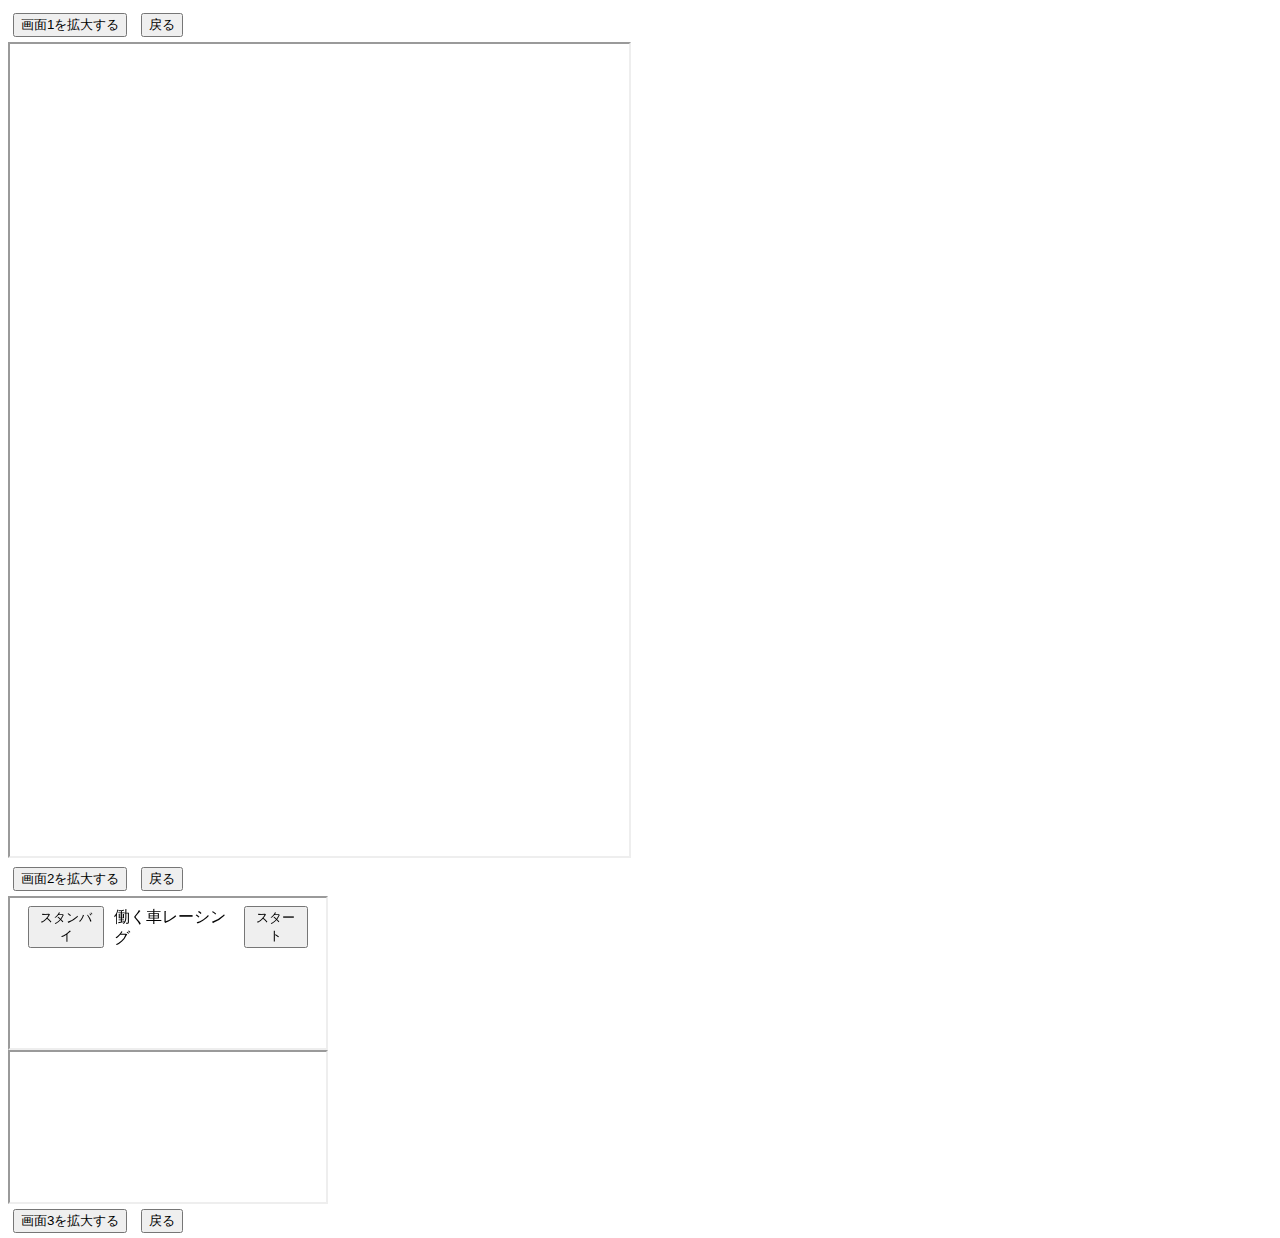
==== index.html @ 14fe41be "Update index.html" ====
<!DOCTYPE html>
<html lang="ja">
<head>
    <meta charset="UTF-8">
    <meta name="viewport" content="width=device-width, initial-scale=1.0">
    <title>Document</title>
</head>
<body>
    <!-- <h3>リンク集</h3> -->
    <div class="parent">
        <div class="A">
            <input type="button" id = "1" value="画面1を拡大する" class="btn">
            <input type="button" id = "A" value="戻る" class="btn re">
            <iframe class="halfLeft" src="https://dig.codechrysalis.io/"></iframe>
        <div class="B">
            <div class="upper">
                <input type="button" id = "2" value="画面2を拡大する" class="btn">
                <input type="button" id = "B" value="戻る" class="btn re">
                <iframe class="upperRight" src="https://shinnosuke-nakayama.github.io/Shinnosuke-Nakayama.fnd34/carrace.html"></iframe>
            </div>
            <div class="lower">
                <iframe class="lowerRight" src="https://shinnosuke-nakayama.github.io/Shinnosuke-Nakayama.fnd34/contents.html"></iframe>
                <input type="button" id = "3" value="画面3を拡大する" class="btn">
                <input type="button" id = "C" value="戻る" class="btn re">
            </div>
    </div>
    <link rel="stylesheet" href="style.css">
    <script src="script.js"></script>
</body>
</html>
---- style.css ----
html {
    height: 95%;
}

body {
    height: 100%;
}

h1 {
    text-align: center;
}

.parent {
    display: flex;
    height: 100%;
}

.A,.B {
    width: 50%;
}

.upper,.lower {
    height: 50%;
}

.halfLeft {
    width: 98%;
    height: 95%;
}

.upperRight,.lowerRight {
    display: block;
    width: 100%;
    height: 90%;
}

.btn {
    margin: 5px;
    /* margin-right: 25px; */
}
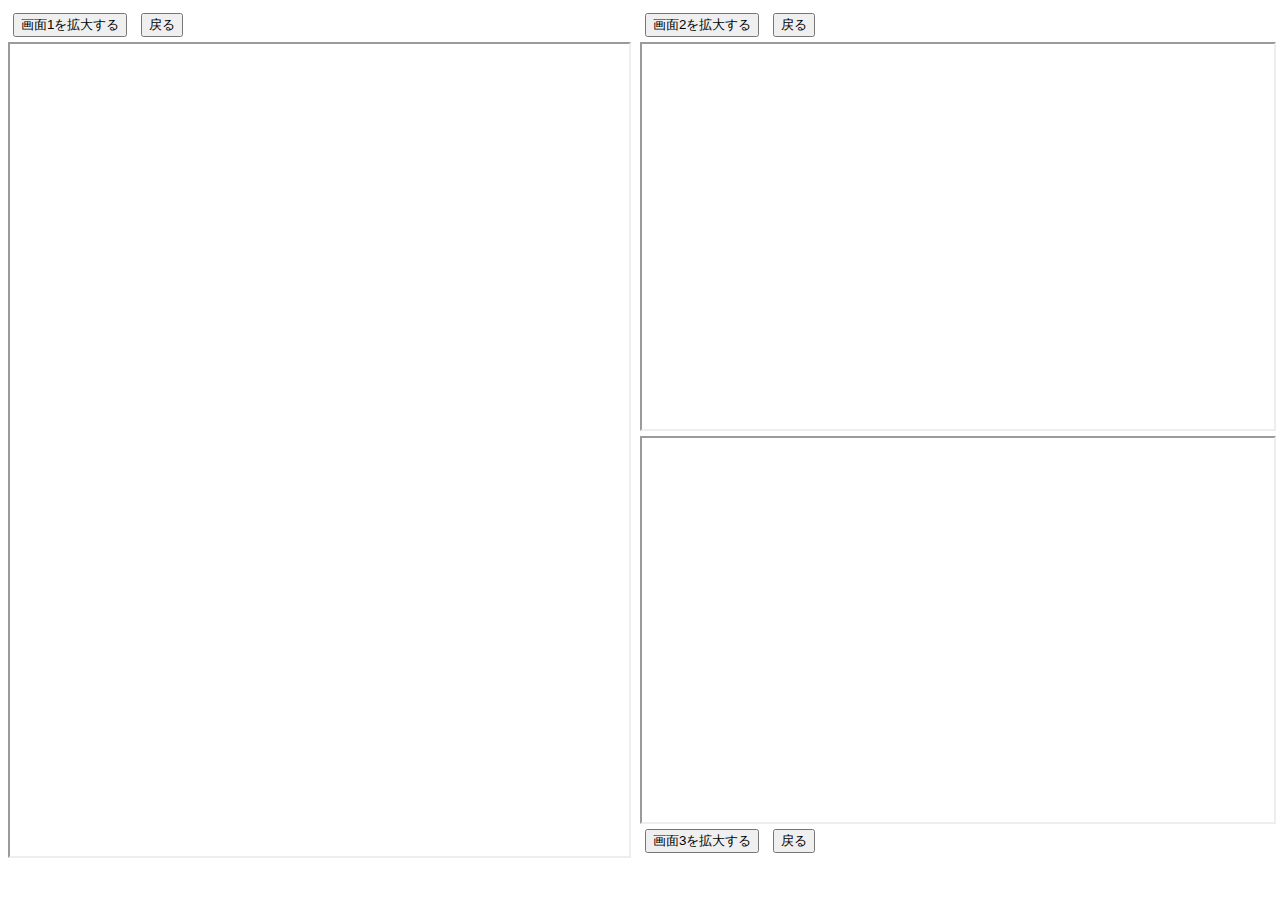
==== commit bdfcc050: "Add files via upload" ====
--- a/index.html
+++ b/index.html
@@ -11,15 +11,16 @@
         <div class="A">
             <input type="button" id = "1" value="画面1を拡大する" class="btn">
             <input type="button" id = "A" value="戻る" class="btn re">
-            <iframe class="halfLeft" src="https://dig.codechrysalis.io/"></iframe>
+            <iframe class="halfLeft" src="https://www.youtube.com/embed/C4esCK6_v_4?si=jKFksRSAbgVD3Xet"></iframe>
+        </div>
         <div class="B">
             <div class="upper">
                 <input type="button" id = "2" value="画面2を拡大する" class="btn">
                 <input type="button" id = "B" value="戻る" class="btn re">
-                <iframe class="upperRight" src="https://shinnosuke-nakayama.github.io/Shinnosuke-Nakayama.fnd34/carrace.html"></iframe>
+                <iframe class="upperRight" src="C:\Users\nakay\Desktop\発表\carlace\index.html"></iframe>
             </div>
             <div class="lower">
-                <iframe class="lowerRight" src="https://shinnosuke-nakayama.github.io/Shinnosuke-Nakayama.fnd34/contents.html"></iframe>
+                <iframe class="lowerRight" src="https://dig.codechrysalis.io/"></iframe>
                 <input type="button" id = "3" value="画面3を拡大する" class="btn">
                 <input type="button" id = "C" value="戻る" class="btn re">
             </div>
@@ -27,4 +28,4 @@
     <link rel="stylesheet" href="style.css">
     <script src="script.js"></script>
 </body>
-</html>
+</html>--- a/style.css
+++ b/style.css
@@ -1,40 +1,40 @@
-html {
-    height: 95%;
-}
-
-body {
-    height: 100%;
-}
-
-h1 {
-    text-align: center;
-}
-
-.parent {
-    display: flex;
-    height: 100%;
-}
-
-.A,.B {
-    width: 50%;
-}
-
-.upper,.lower {
-    height: 50%;
-}
-
-.halfLeft {
-    width: 98%;
-    height: 95%;
-}
-
-.upperRight,.lowerRight {
-    display: block;
-    width: 100%;
-    height: 90%;
-}
-
-.btn {
-    margin: 5px;
-    /* margin-right: 25px; */
-}
+html {
+    height: 95%;
+}
+
+body {
+    height: 100%;
+}
+
+h1 {
+    text-align: center;
+}
+
+.parent {
+    display: flex;
+    height: 100%;
+}
+
+.A,.B {
+    width: 50%;
+}
+
+.upper,.lower {
+    height: 50%;
+}
+
+.halfLeft {
+    width: 98%;
+    height: 95%;
+}
+
+.upperRight,.lowerRight {
+    display: block;
+    width: 100%;
+    height: 90%;
+}
+
+.btn {
+    margin: 5px;
+    /* margin-right: 25px; */
+}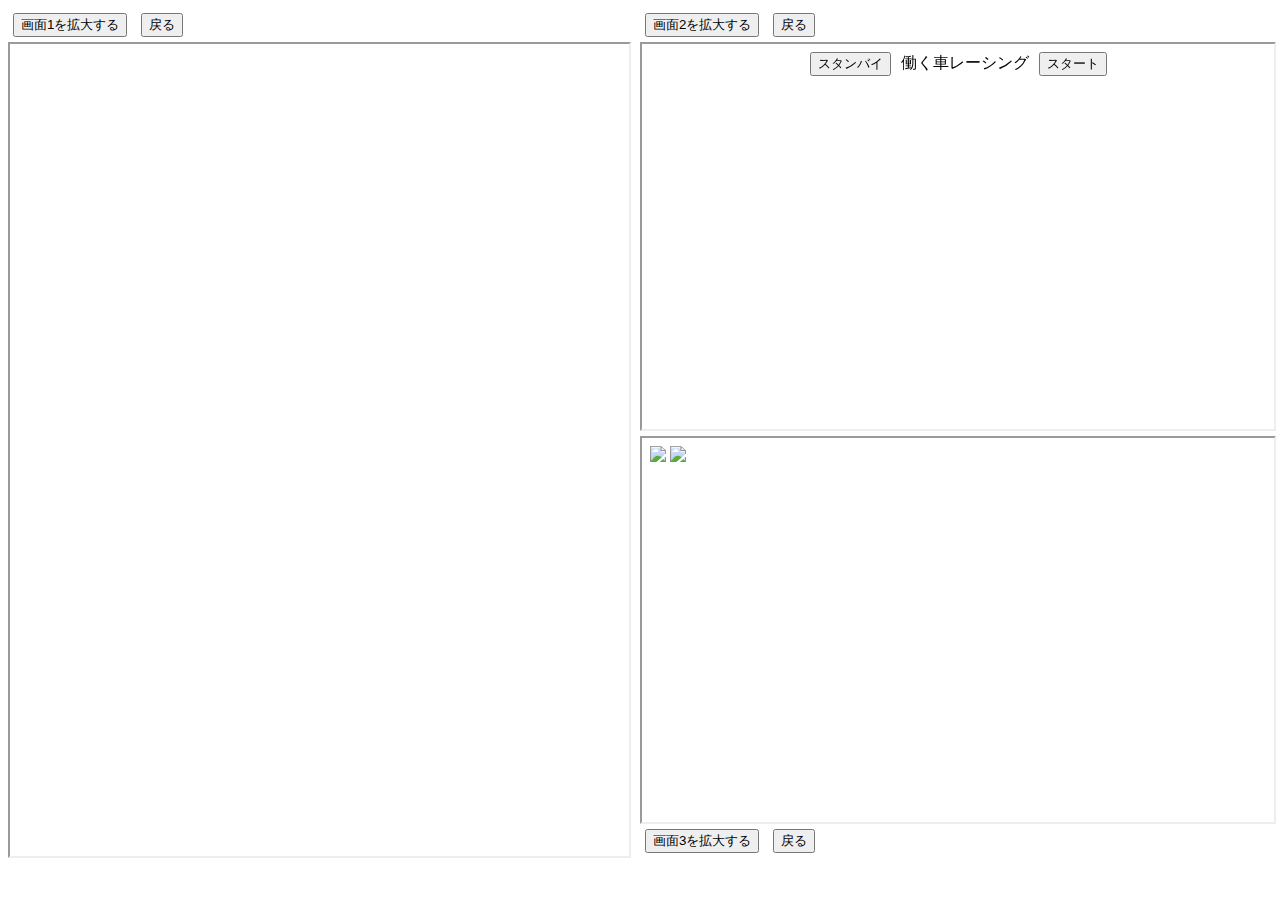
==== commit d32e6acb: "Update index.html" ====
--- a/index.html
+++ b/index.html
@@ -11,16 +11,16 @@
         <div class="A">
             <input type="button" id = "1" value="画面1を拡大する" class="btn">
             <input type="button" id = "A" value="戻る" class="btn re">
-            <iframe class="halfLeft" src="https://www.youtube.com/embed/C4esCK6_v_4?si=jKFksRSAbgVD3Xet"></iframe>
+            <iframe class="halfLeft" src="https://dig.codechrysalis.io/"></iframe>
         </div>
         <div class="B">
             <div class="upper">
                 <input type="button" id = "2" value="画面2を拡大する" class="btn">
                 <input type="button" id = "B" value="戻る" class="btn re">
-                <iframe class="upperRight" src="C:\Users\nakay\Desktop\発表\carlace\index.html"></iframe>
+                <iframe class="upperRight" src="https://shinnosuke-nakayama.github.io/Shinnosuke-Nakayama.fnd34/carrace.html"></iframe>
             </div>
             <div class="lower">
-                <iframe class="lowerRight" src="https://dig.codechrysalis.io/"></iframe>
+                <iframe class="lowerRight" src="https://shinnosuke-nakayama.github.io/Shinnosuke-Nakayama.fnd34/contents.html"></iframe>
                 <input type="button" id = "3" value="画面3を拡大する" class="btn">
                 <input type="button" id = "C" value="戻る" class="btn re">
             </div>
@@ -28,4 +28,4 @@
     <link rel="stylesheet" href="style.css">
     <script src="script.js"></script>
 </body>
-</html>+</html>
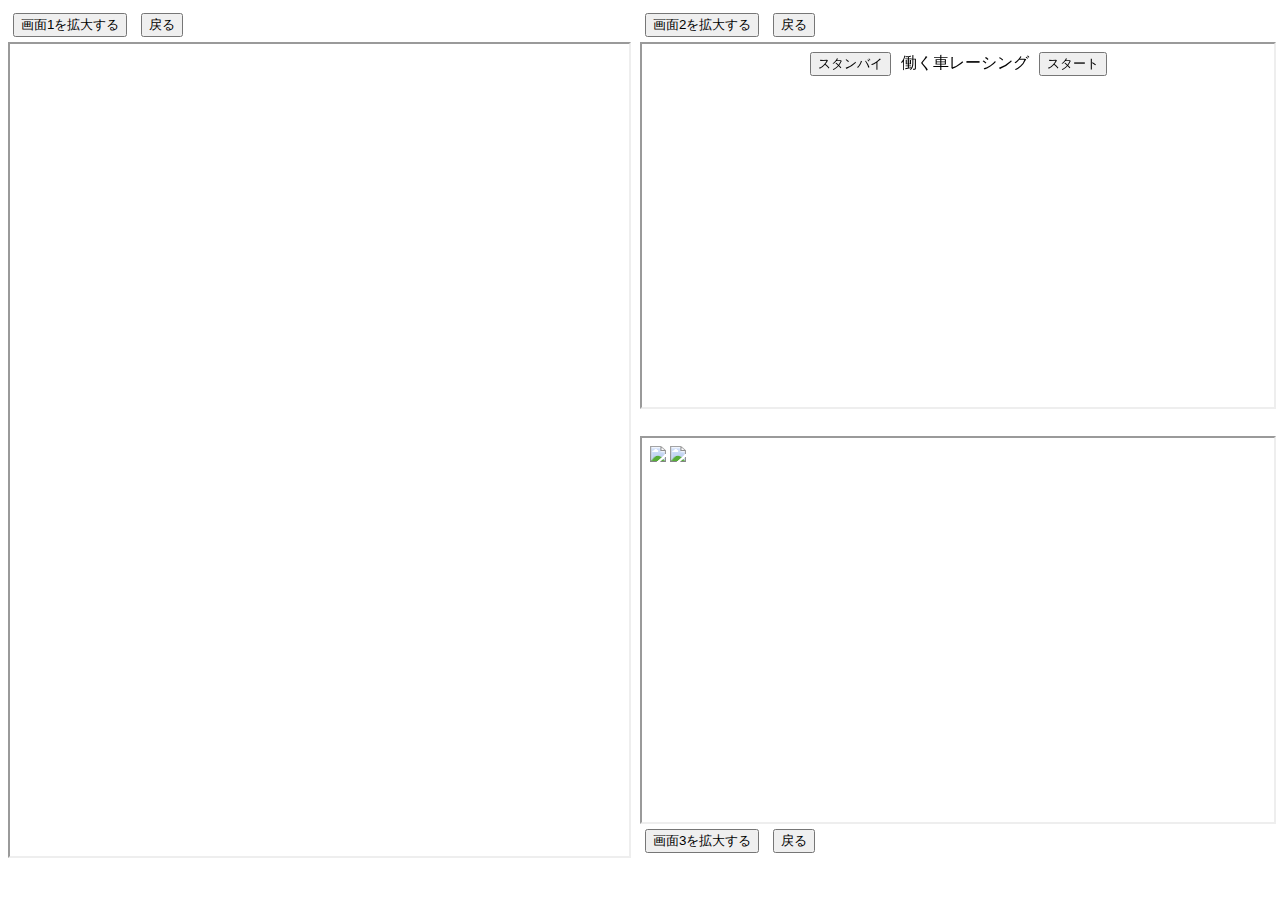
==== commit 48bc2f2e: "Update index.html" ====
--- a/index.html
+++ b/index.html
@@ -3,10 +3,9 @@
 <head>
     <meta charset="UTF-8">
     <meta name="viewport" content="width=device-width, initial-scale=1.0">
-    <title>Document</title>
+    <title>PresenContent</title>
 </head>
 <body>
-    <!-- <h3>リンク集</h3> -->
     <div class="parent">
         <div class="A">
             <input type="button" id = "1" value="画面1を拡大する" class="btn">
--- a/style.css
+++ b/style.css
@@ -27,14 +27,19 @@
     width: 98%;
     height: 95%;
 }
-
-.upperRight,.lowerRight {
+    
+.upperRight {
     display: block;
     width: 100%;
-    height: 90%;
+    height: 85%;
+}
+
+.lowerRight {
+    display: block;
+    width: 100%;
+     height: 90%;
 }
 
 .btn {
     margin: 5px;
-    /* margin-right: 25px; */
-}+}
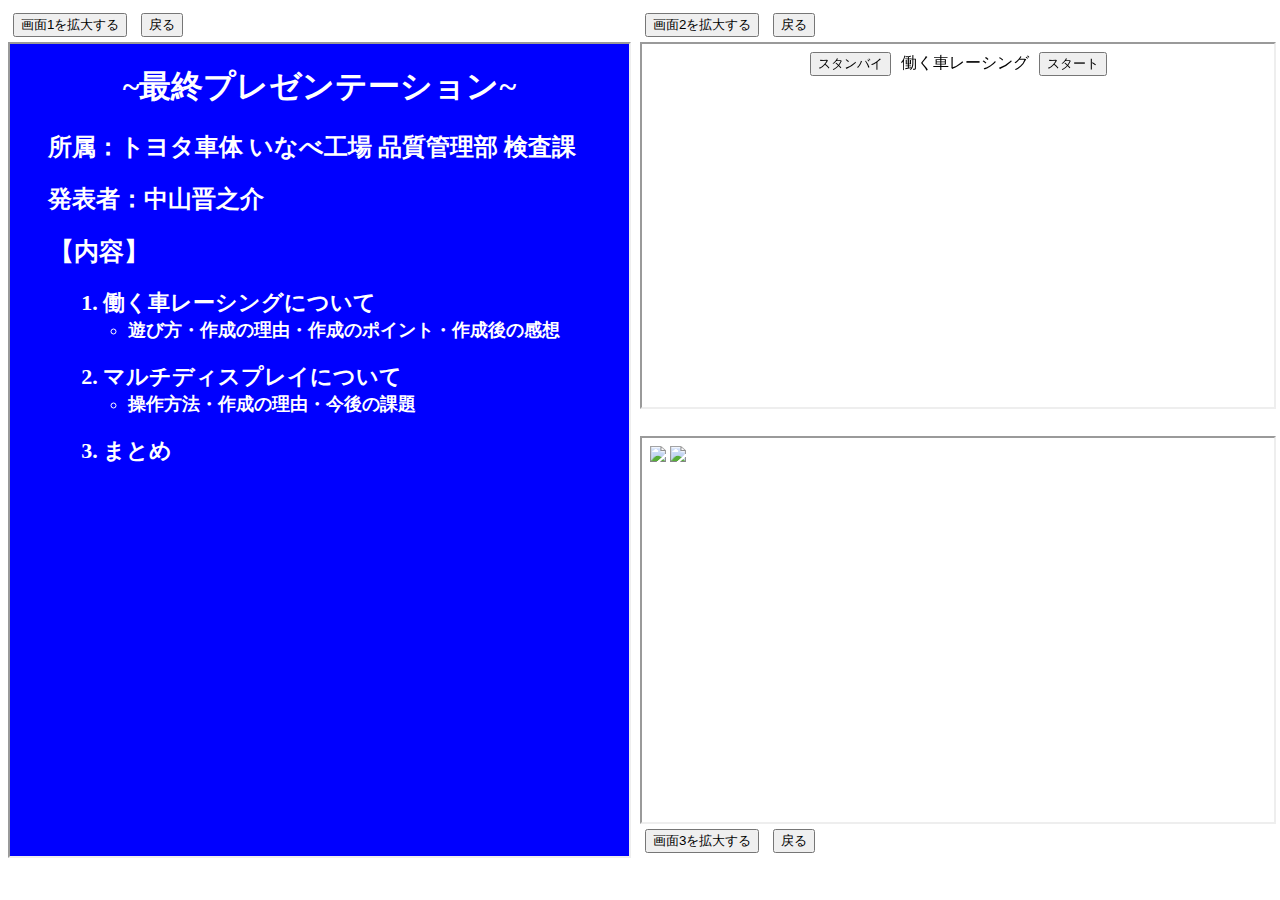
==== commit 0e027a4d: "Update index.html" ====
--- a/index.html
+++ b/index.html
@@ -10,7 +10,7 @@
         <div class="A">
             <input type="button" id = "1" value="画面1を拡大する" class="btn">
             <input type="button" id = "A" value="戻る" class="btn re">
-            <iframe class="halfLeft" src="https://dig.codechrysalis.io/"></iframe>
+            <iframe class="halfLeft" src="https://shinnosuke-nakayama.github.io/Shinnosuke-Nakayama.fnd34/schedule.html"></iframe>
         </div>
         <div class="B">
             <div class="upper">
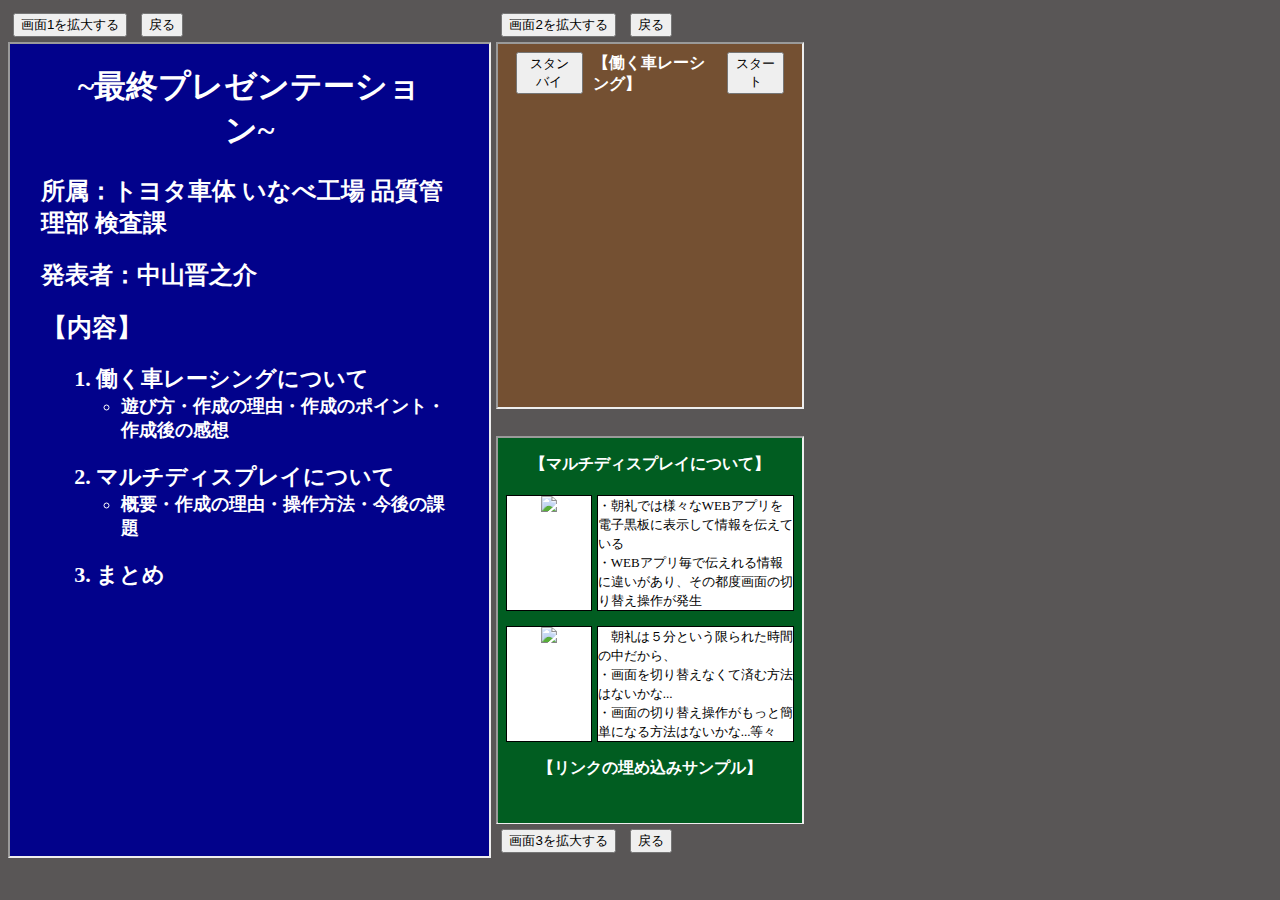
==== commit b4f9234c: "Update index.html" ====
--- a/index.html
+++ b/index.html
@@ -7,21 +7,21 @@
 </head>
 <body>
     <div class="parent">
-        <div class="A">
-            <input type="button" id = "1" value="画面1を拡大する" class="btn">
-            <input type="button" id = "A" value="戻る" class="btn re">
+       <div class="leftWindow">
+            <input type="button" id = "zoomOne" value="画面1を拡大する" class="btn">
+            <input type="button" id = "returnOne" value="戻る" class="btn">
             <iframe class="halfLeft" src="https://shinnosuke-nakayama.github.io/Shinnosuke-Nakayama.fnd34/schedule.html"></iframe>
         </div>
-        <div class="B">
+       <div class="rightWindow">
             <div class="upper">
-                <input type="button" id = "2" value="画面2を拡大する" class="btn">
-                <input type="button" id = "B" value="戻る" class="btn re">
+                <input type="button" id = "zoomTwo" value="画面2を拡大する" class="btn">
+                <input type="button" id = "returnTwo" value="戻る" class="btn">
                 <iframe class="upperRight" src="https://shinnosuke-nakayama.github.io/Shinnosuke-Nakayama.fnd34/carrace.html"></iframe>
             </div>
             <div class="lower">
                 <iframe class="lowerRight" src="https://shinnosuke-nakayama.github.io/Shinnosuke-Nakayama.fnd34/contents.html"></iframe>
                 <input type="button" id = "3" value="画面3を拡大する" class="btn">
-                <input type="button" id = "C" value="戻る" class="btn re">
+                <input type="button" id = "C" value="戻る" class="btn">
             </div>
     </div>
     <link rel="stylesheet" href="style.css">
--- a/style.css
+++ b/style.css
@@ -4,6 +4,7 @@
 
 body {
     height: 100%;
+    background-color: rgb(89, 86, 86);
 }
 
 h1 {
